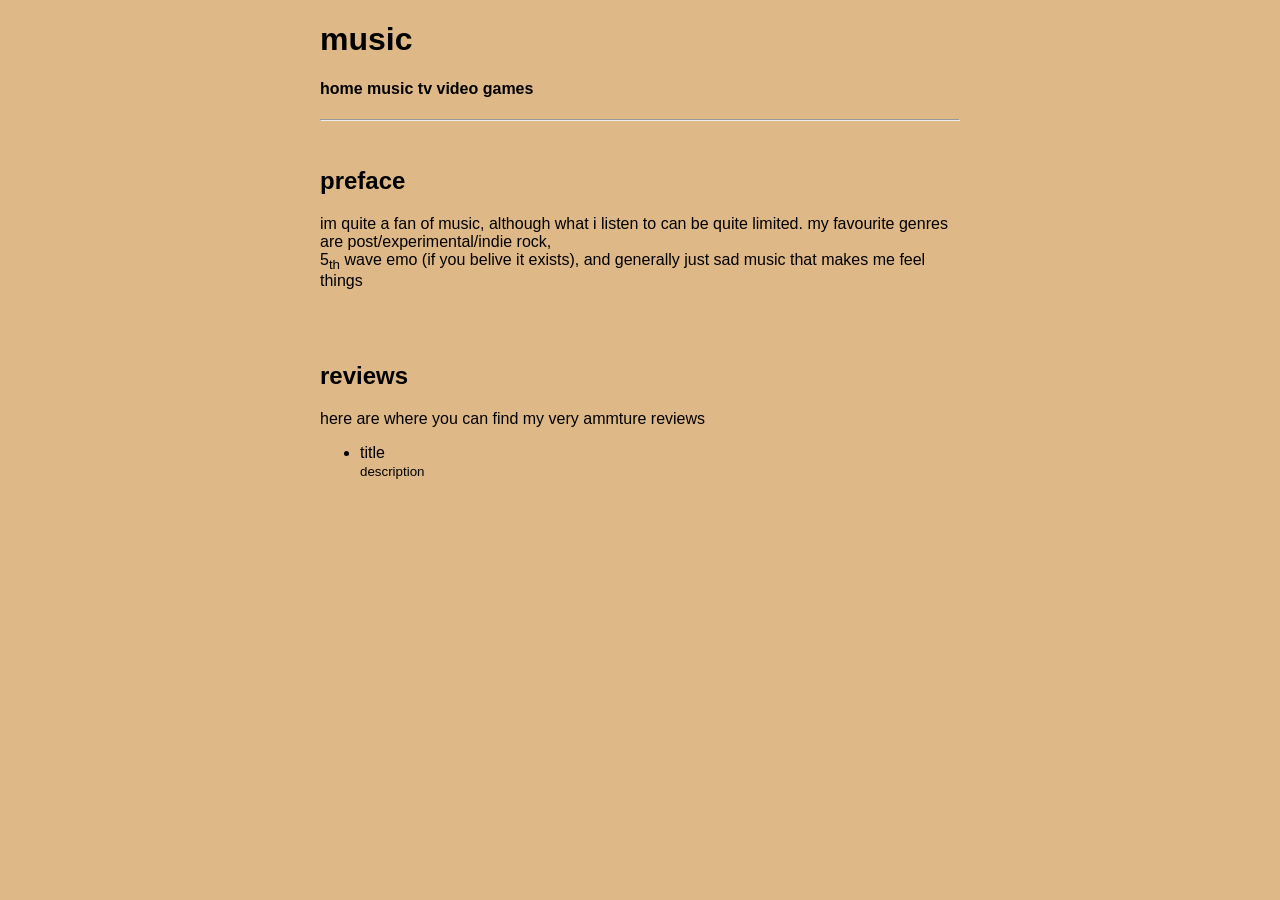
==== music/index.html @ e1ca30b0 "Rename home.html to index.html" ====
<!DOCTYPE html>
<html lang="en">
<head>
    <title>music</title>
    <link rel="stylesheet" href="../styleguide.css">
    <meta name="viewport" content="width=device-width, initial-scale=1.0">
</head>
<body>
    <header><h1>music</h1></header>

    <nav><h4><a href="../">home</a> music tv video games</h4></nav>
<hr><br>
    <h2>preface</h2>
    <p>
        im quite a fan of music, although what i listen to can be quite limited. my favourite genres are post/experimental/indie rock,<br> 5<sub>th</sub> wave emo (if you belive it exists), and generally just sad music that makes me feel things
    </p>
<br><br>
    <h2>reviews</h2>
    <p>here are where you can find my very ammture reviews</p>
    <ul>
        <li>title <br> <small>description</small></li>
    </ul>
</body>









</html>
---- styleguide.css ----
body {
    background-color: burlywood; color: black; margin-left: 25%; margin-right: 25%; font-family: 'Trebuchet MS', 'Lucida Sans Unicode', 'Lucida Grande', 'Lucida Sans', Arial, sans-serif;
}
li {
    padding-bottom: 15px;   
}
a {
    color:black; text-decoration: none;
}
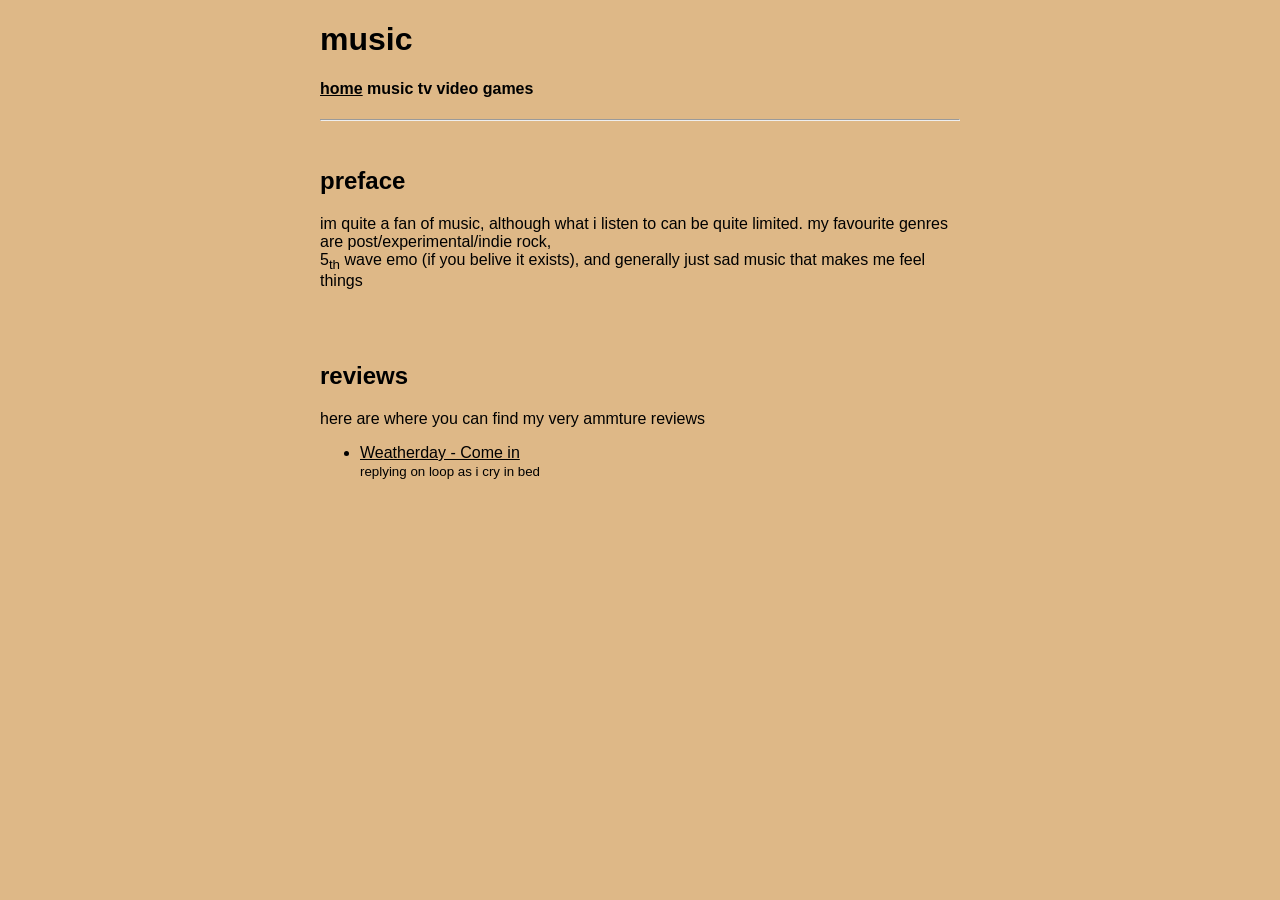
==== commit 04e2b5c7: "Add files via upload" ====
--- a/music/index.html
+++ b/music/index.html
@@ -18,7 +18,7 @@
     <h2>reviews</h2>
     <p>here are where you can find my very ammture reviews</p>
     <ul>
-        <li>title <br> <small>description</small></li>
+        <li><a href="/weatherdaycomein">Weatherday - Come in </a><br> <small>replying on loop as i cry in bed</small></li>
     </ul>
 </body>
 
--- a/styleguide.css
+++ b/styleguide.css
@@ -5,5 +5,5 @@
     padding-bottom: 15px;   
 }
 a {
-    color:black; text-decoration: none;
-}+    color:black; text-decoration: underline;
+}
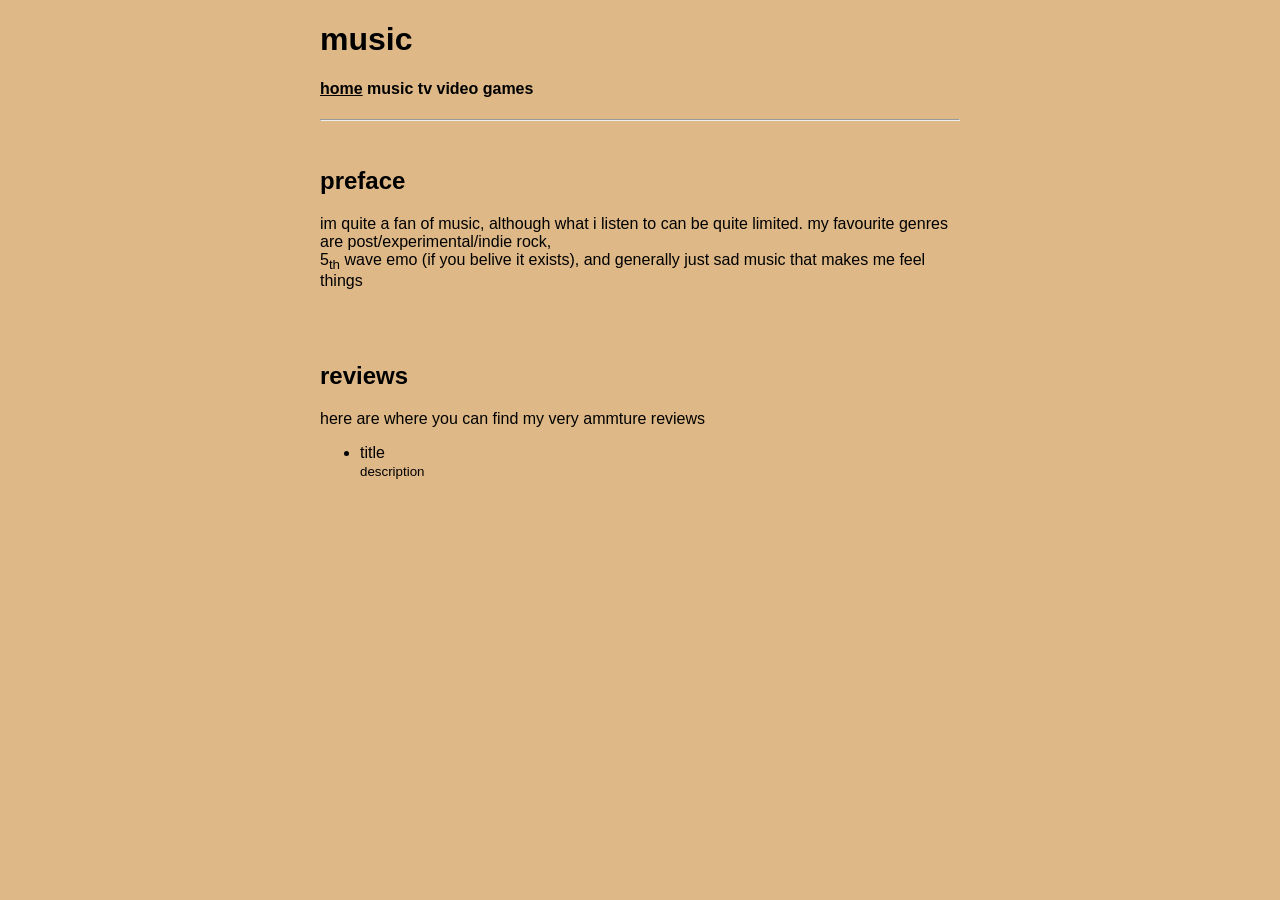
==== commit 7f997671: "Add files via upload" ====
--- a/music/index.html
+++ b/music/index.html
@@ -1,33 +1,33 @@
-<!DOCTYPE html>
-<html lang="en">
-<head>
-    <title>music</title>
-    <link rel="stylesheet" href="../styleguide.css">
-    <meta name="viewport" content="width=device-width, initial-scale=1.0">
-</head>
-<body>
-    <header><h1>music</h1></header>
-
-    <nav><h4><a href="../">home</a> music tv video games</h4></nav>
-<hr><br>
-    <h2>preface</h2>
-    <p>
-        im quite a fan of music, although what i listen to can be quite limited. my favourite genres are post/experimental/indie rock,<br> 5<sub>th</sub> wave emo (if you belive it exists), and generally just sad music that makes me feel things
-    </p>
-<br><br>
-    <h2>reviews</h2>
-    <p>here are where you can find my very ammture reviews</p>
-    <ul>
-        <li><a href="/weatherdaycomein">Weatherday - Come in </a><br> <small>replying on loop as i cry in bed</small></li>
-    </ul>
-</body>
-
-
-
-
-
-
-
-
-
-</html>
+<!DOCTYPE html>
+<html lang="en">
+<head>
+    <title>music</title>
+    <link rel="stylesheet" href="../styleguide.css">
+    <meta name="viewport" content="width=device-width, initial-scale=1.0">
+</head>
+<body>
+    <header><h1>music</h1></header>
+
+    <nav><h4><a href=".../index">home</a> music tv video games</h4></nav>
+<hr><br>
+    <h2>preface</h2>
+    <p>
+        im quite a fan of music, although what i listen to can be quite limited. my favourite genres are post/experimental/indie rock,<br> 5<sub>th</sub> wave emo (if you belive it exists), and generally just sad music that makes me feel things
+    </p>
+<br><br>
+    <h2>reviews</h2>
+    <p>here are where you can find my very ammture reviews</p>
+    <ul>
+        <li>title <br> <small>description</small></li>
+    </ul>
+</body>
+
+
+
+
+
+
+
+
+
+</html>
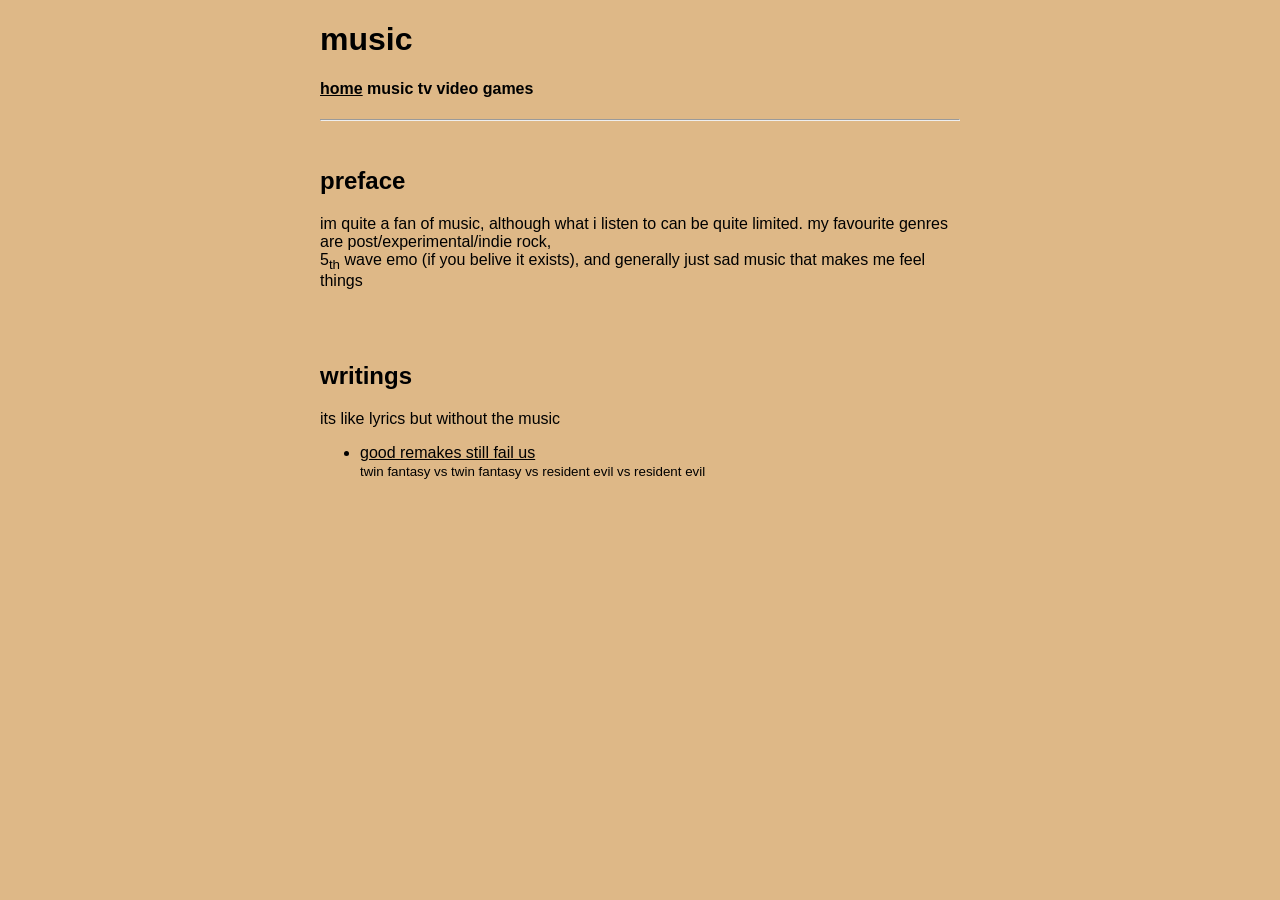
==== commit b9332e7a: "Add files via upload" ====
--- a/music/index.html
+++ b/music/index.html
@@ -1,33 +1,33 @@
-<!DOCTYPE html>
-<html lang="en">
-<head>
-    <title>music</title>
-    <link rel="stylesheet" href="../styleguide.css">
-    <meta name="viewport" content="width=device-width, initial-scale=1.0">
-</head>
-<body>
-    <header><h1>music</h1></header>
-
-    <nav><h4><a href=".../index">home</a> music tv video games</h4></nav>
-<hr><br>
-    <h2>preface</h2>
-    <p>
-        im quite a fan of music, although what i listen to can be quite limited. my favourite genres are post/experimental/indie rock,<br> 5<sub>th</sub> wave emo (if you belive it exists), and generally just sad music that makes me feel things
-    </p>
-<br><br>
-    <h2>reviews</h2>
-    <p>here are where you can find my very ammture reviews</p>
-    <ul>
-        <li>title <br> <small>description</small></li>
-    </ul>
-</body>
-
-
-
-
-
-
-
-
-
-</html>+<!DOCTYPE html>
+<html lang="en">
+<head>
+    <title>music</title>
+    <link rel="stylesheet" href="../styleguide.css">
+    <meta name="viewport" content="width=device-width, initial-scale=1.0">
+</head>
+<body>
+    <header><h1>music</h1></header>
+
+    <nav><h4><a href="../">home</a> music tv video games</h4></nav>
+<hr><br>
+    <h2>preface</h2>
+    <p>
+        im quite a fan of music, although what i listen to can be quite limited. my favourite genres are post/experimental/indie rock,<br> 5<sub>th</sub> wave emo (if you belive it exists), and generally just sad music that makes me feel things
+    </p>
+<br><br>
+    <h2>writings</h2>
+    <p>its like lyrics but without the music</p>
+    <ul>
+        <li><a href="/other/goodremakesfailus">good remakes still fail us</a><br> <small>twin fantasy vs twin fantasy vs resident evil vs resident evil</small></li>
+    </ul>
+</body>
+
+
+
+
+
+
+
+
+
+</html>
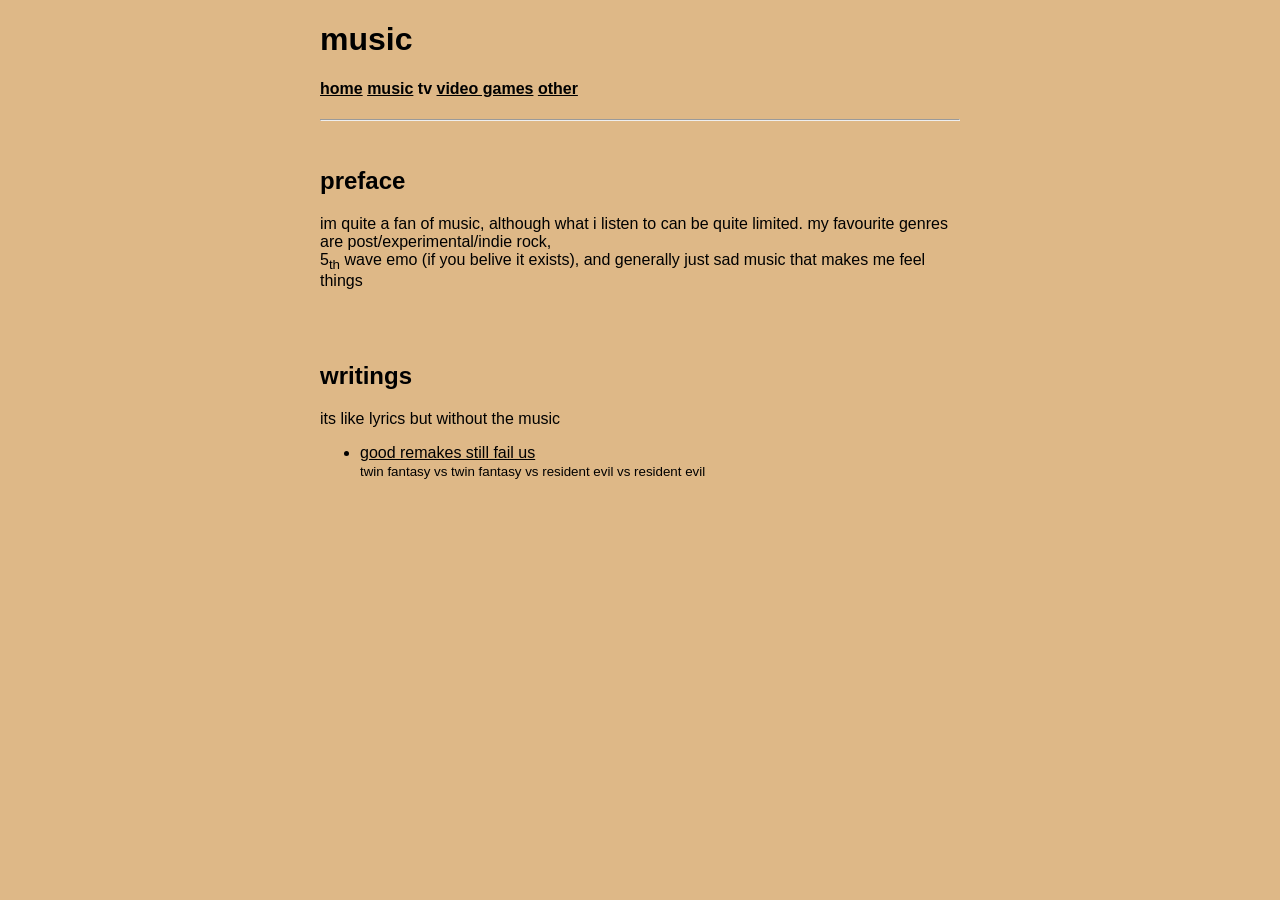
==== commit b0c40623: "Update index.html" ====
--- a/music/index.html
+++ b/music/index.html
@@ -8,7 +8,7 @@
 <body>
     <header><h1>music</h1></header>
 
-    <nav><h4><a href="../">home</a> music tv video games</h4></nav>
+    <nav><h4><a href="../">home</a> <a href="/music/">music</a> tv <a href="/videogames/">video games</a> <a href="/other/">other</a></h4></nav>
 <hr><br>
     <h2>preface</h2>
     <p>
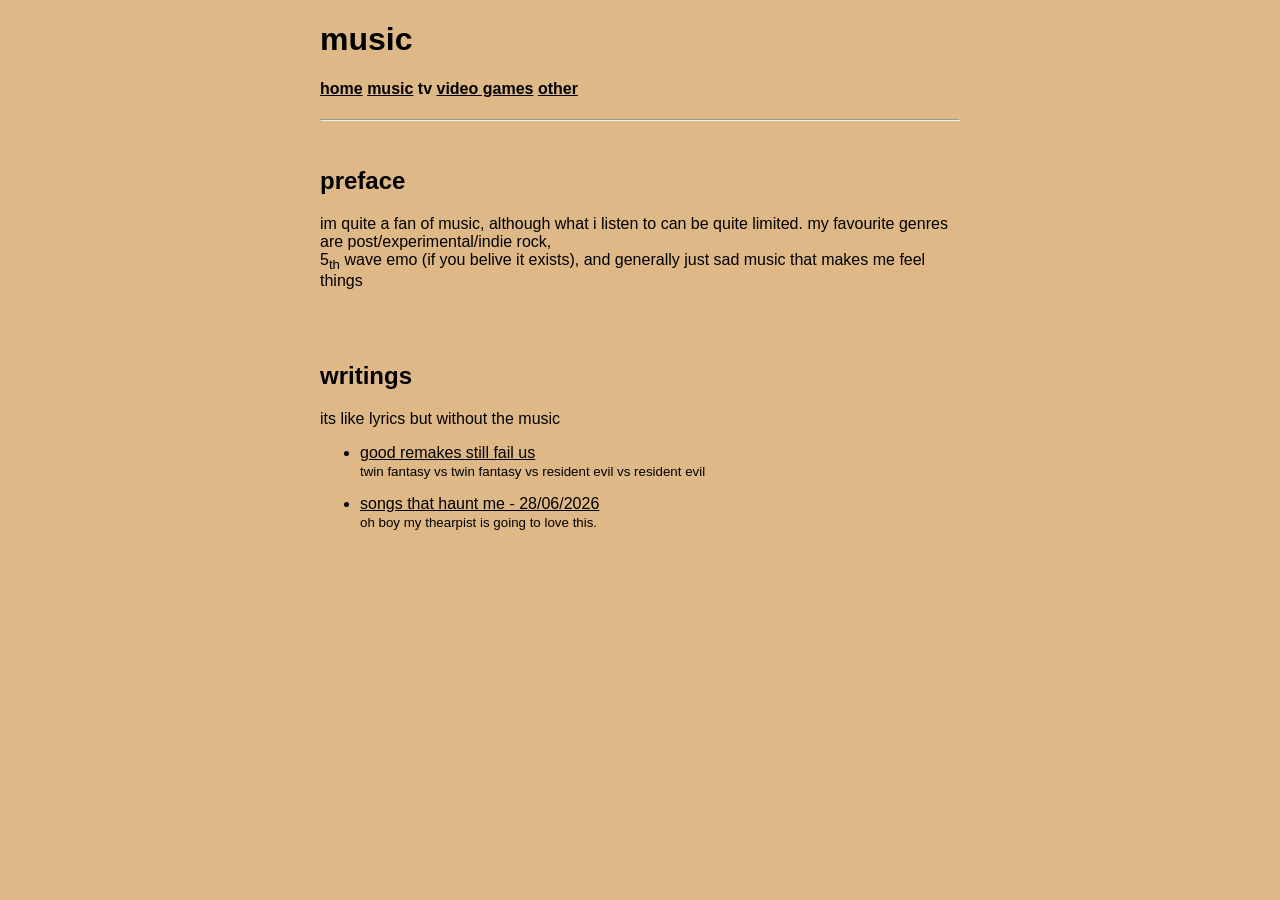
==== commit 71e968b9: "Add files via upload" ====
--- a/music/index.html
+++ b/music/index.html
@@ -19,6 +19,7 @@
     <p>its like lyrics but without the music</p>
     <ul>
         <li><a href="/other/goodremakesfailus">good remakes still fail us</a><br> <small>twin fantasy vs twin fantasy vs resident evil vs resident evil</small></li>
+        <li><a href="/music/songsthathauntme">songs that haunt me - 28/06/2026</a><br> <small>oh boy my thearpist is going to love this.</small></li>
     </ul>
 </body>
 
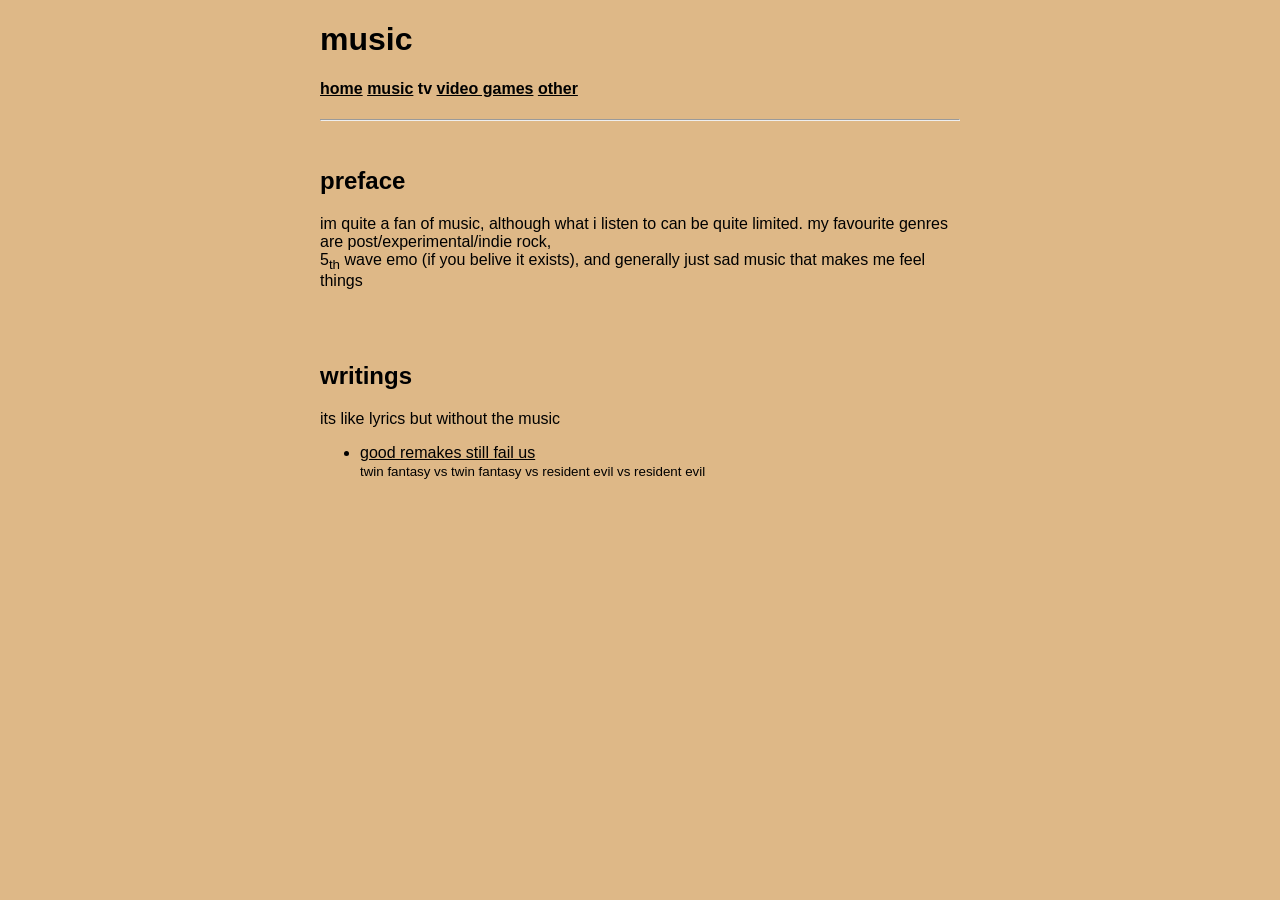
==== commit b4ede01a: "Update index.html" ====
--- a/music/index.html
+++ b/music/index.html
@@ -19,7 +19,6 @@
     <p>its like lyrics but without the music</p>
     <ul>
         <li><a href="/other/goodremakesfailus">good remakes still fail us</a><br> <small>twin fantasy vs twin fantasy vs resident evil vs resident evil</small></li>
-        <li><a href="/music/songsthathauntme">songs that haunt me - 28/06/2026</a><br> <small>oh boy my thearpist is going to love this.</small></li>
     </ul>
 </body>
 
